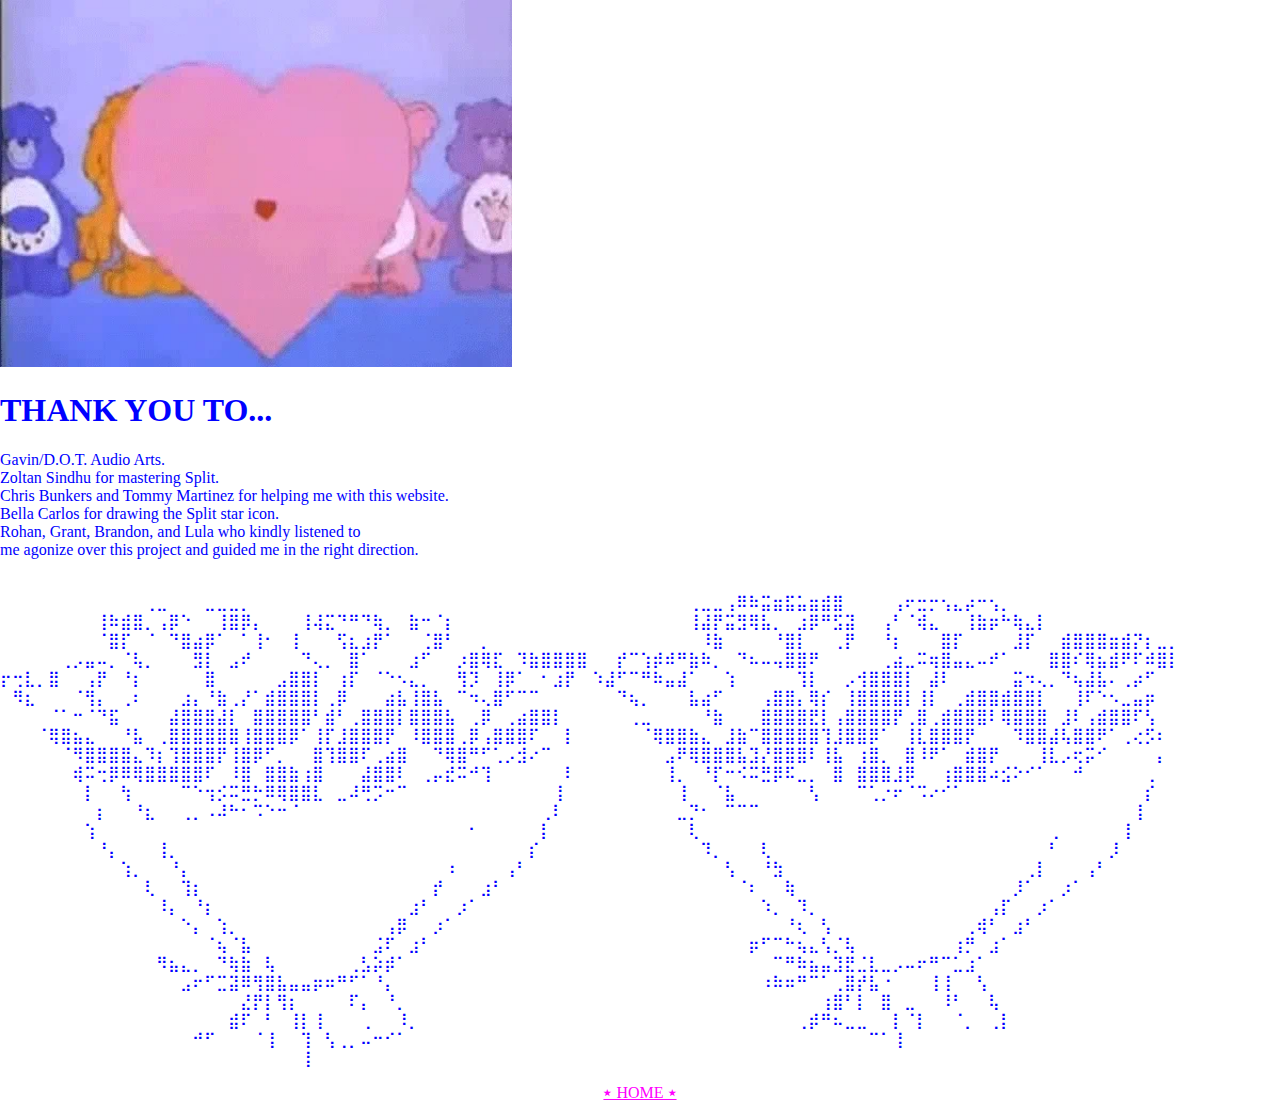
==== thankyou.html @ 5054656a "Add files via upload" ====
<!DOCTYPE html>
<html lang="en">
    <head></head>
<meta charset="UTF-8">
<title>THANK YOU</title>
<meta name="viewport" content="width=device-width,initial-scale=1">
<link rel="stylesheet" href="styles.css">
<link rel="icon" href="star-fill.svg">
<script src="main.js"></script>
<style>
        .center-text {
        text-align: center;
    }
    .link-container {
        text-align: center;
    }
</style>
</head>
<body>
     <img src="carebears.webp" alt="bear" style="width:40%">
 <h1>THANK YOU TO...</h1>
 <p>Gavin/D.O.T. Audio Arts.<br> 
Zoltan Sindhu for mastering Split.<br>
Chris Bunkers and Tommy Martinez for helping me with this website.<br>
Bella Carlos for drawing the Split star icon.<br>
Rohan, Grant, Brandon, and Lula who kindly listened to<br>
me agonize over this project and guided me in the right direction.<br>
<br>
</p>
 <p>
    ⠀⠀⠀⠀⠀⠀⠀⠀⠀⠀⠀⠀⢀⣀⠀⠀⠀⣀⣀⣀⡀⠀⠀⠀⠀⠀⠀⠀⠀⠀⠀⠀⠀⠀⠀⠀⠀⠀⠀⠀⠀⠀⠀⠀⠀⠀⠀⠀⠀
⠀⠀⠀⠀⠀⠀⠀⠀⢀⣀⣀⢠⠿⠷⣭⣶⣯⣥⣶⣾⣿⠀⠀⠀⠀⢠⠖⣒⡒⢢⣄⡴⠒⢢⡀⠀⠀⠀⠀⠀⠀⠀⠀⠀⠀⠀⠀⠀⠀
⠀⠀⠀⠀⠀⠀⠀⠀⢸⠷⣾⣿⡀⢠⡿⠑⠀⠀⢸⣿⡿⡄⠀⠀⠀⢸⢼⣍⠙⠛⠙⢷⡀⠀⣷⠒⠈⡆⠀⠀⠀⠀⠀⠀⠀⠀⠀⠀⠀
⠀⠀⠀⠀⠀⠀⠀⠀⢸⣼⡟⣭⣻⢿⣧⡀⠀⣰⡿⠛⣫⣽⠀⠀⢠⠃⠈⢾⣄⠀⠀⢸⣷⡶⠓⢷⣄⡇⠀⠀⠀⠀⠀⠀⠀⠀⠀⠀⠀
⠀⠀⠀⠀⠀⠀⠀⠀⠈⣿⡏⠀⠈⠀⠙⣿⣴⡿⠁⠀⠁⢸⠂⠀⢸⠀⠀⠀⢫⣆⣰⡟⠁⠀⠀⢈⣿⠃⠀⠀⡀⠀⠀⠀⠀⠀⠀⠀⠀
⠀⠀⠀⠀⠀⠀⠀⠀⠀⠸⣷⠀⠀⠀⠀⠘⣿⡇⠀⠀⢀⡟⠀⠀⠘⡆⠀⠀⠀⣿⡏⠀⠀⠀⠀⣸⡏⠀⠀⣾⣿⣿⣿⣶⣾⡝⡆⣀⡀
⠀⠀⠀⠀⠀⢀⡠⣤⠤⡀⠈⢧⡀⠀⠀⠀⣻⡇⠀⣠⠞⠀⠀⠀⠀⠙⢄⡀⠀⣿⠁⠀⠀⠀⣰⠋⠀⠀⡰⣿⢿⣏⠀⠹⣷⣿⣿⣿⣿
⠀⠀⡞⠉⢱⡾⠾⠛⣷⠷⡀⠀⠙⠦⠤⢤⣿⣿⠟⠀⠀⠀⠀⠀⢀⣴⣀⠭⢶⣿⣤⣄⠤⠞⠁⠀⠀⠀⣿⣿⠎⢿⣦⣾⠟⠏⠾⣿⡇
⡖⢒⣇⡀⣿⠀⠀⢠⡟⠀⠘⡆⠀⠀⠀⠀⠀⣿⠀⠀⠀⠀⠀⣠⣿⣿⡇⠀⢰⡏⠀⠈⠑⠢⣄⡀⠀⠀⢻⡹⠀⢸⡿⠁⠀⠂⣰⡟⠀
⠱⣼⠋⠉⠛⠷⣤⣼⠁⠀⠀⢱⠀⠀⠀⠀⠀⢹⡇⠀⠀⡠⢺⣿⣿⣿⡇⠀⣼⠇⠀⠀⠀⠀⠀⣭⠲⢄⡀⠙⢦⣼⣧⠄⢀⡴⠋⠀⠀
⠀⠻⣆⠀⠀⠀⠈⢻⡄⠀⢀⠆⠀⠀⠀⣰⡄⠘⣷⢀⡜⠁⣾⣿⣿⣿⡇⢀⡿⠀⠀⠀⣴⣧⢸⣿⣧⠀⠉⠲⢄⣿⠋⠉⠉⠀⠀⠀⠀
⠀⠀⠙⢦⡀⠀⠀⠀⣧⣴⠋⠀⠀⠀⢠⣿⣿⡄⢿⡎⠀⢸⣿⣿⣿⣿⡇⢸⡇⠀⢀⣾⣿⣿⣾⣿⣿⡇⠀⠀⢸⠏⠑⠢⣀⣤⡶⠀⠀
⠀⠀⠀⠀⠈⠁⠒⠈⠙⣯⠀⠀⠀⠀⣼⣿⣿⣿⣼⡇⠀⣿⣿⣿⣿⣿⠃⣾⠃⢀⣿⣿⣿⡇⣿⣿⣿⣧⠀⢀⡿⠀⢀⣴⣿⣿⡇⠀⠀
⠀⠀⠀⢀⣀⠀⠀⠀⠀⠘⣷⠀⠀⠀⣿⣿⣿⣿⣟⡇⢠⣿⣿⣿⣿⡟⢀⣿⢀⣾⣿⣿⣿⠇⢿⣿⣿⣿⠀⣸⠇⢠⣾⣿⣿⠏⢣⠀⠀
⠀⠀⠀⠈⢿⣿⣦⣄⠀⠀⠘⣧⠀⢀⣿⣿⣿⣿⣿⣿⢸⣿⣿⣿⡿⠁⢸⡏⣸⣿⣿⣿⡟⠀⠸⣿⣿⣿⢀⡿⢠⣿⣿⣿⠏⠀⠀⡇⠀
⠀⠀⠀⠀⠈⢿⣿⣿⣷⣄⠀⣸⣷⠉⣿⣿⣿⣿⣿⢹⣸⣿⣿⡿⠁⠀⢸⣇⣿⣿⣿⡟⠀⠀⠀⠹⣿⣿⣼⢧⣿⣿⠟⠁⢀⢔⡫⠆⠀
⠀⠀⠀⠀⠀⠈⠻⣿⣿⣿⣿⣄⠹⡆⢹⣿⣿⣿⡟⢸⣿⡿⠋⡀⠀⠀⣿⢹⣿⣿⠏⢀⣴⣿⠀⠀⠙⢿⣿⠛⠋⢁⡠⣺⠔⠉⠀⠀⠀
⠀⠀⠀⠀⠀⠀⣠⠟⢿⣿⣿⣿⣧⣹⡜⣿⣿⣿⠇⢸⣧⠀⢰⣿⡀⠀⣿⠸⠟⠁⠀⣾⣿⡟⠀⠀⠀⢸⣇⡠⢖⡭⠊⠀⠀⠀⠀⡄⠀
⠀⠀⠀⠀⠀⠀⢾⠭⢒⡿⠿⢿⣿⣿⣿⣿⣿⠏⠀⠸⣿⠀⣿⣿⣷⢰⣿⠀⠀⠀⣼⣿⣿⠇⠀⢀⡤⣞⠭⠚⢹⠀⠀⠀⠀⠀⠀⠇⠀
⠀⠀⠀⠀⠀⠀⢸⡀⠀⠘⡏⠒⠪⠭⣛⡿⠯⣀⡀⠀⣿⠀⣿⣿⣿⣸⡿⠀⠀⢰⣿⣿⣿⠴⣪⠕⠊⠁⠀⠀⠚⠀⠀⠀⠀⠀⢀⠀⠀
⠀⠀⠀⠀⠀⠀⠀⡇⠀⠀⢳⠀⠀⠀⠀⠉⠑⢲⡪⠭⣛⡓⠿⢿⣿⣿⣇⠀⣀⠼⢛⡩⠒⠉⠀⠀⠀⠀⠀⠀⠀⠀⠀⠀⠀⠀⢸⠀⠀
⠀⠀⠀⠀⠀⠀⠀⢸⠀⠀⠈⣧⠀⠀⠀⠀⠀⠀⢣⠀⠀⠀⠉⢁⡐⠖⠈⠩⠔⠊⠁⠀⠀⠀⠀⠀⠀⠀⠀⠀⠀⠀⠀⠀⠀⠀⡎⠀⠀
⠀⠀⠀⠀⠀⠀⠀⠀⡆⠀⠀⠘⣆⠀⠀⢀⡀⠠⠼⠓⠂⠩⠑⠒⠈⠀⠀⠀⠀⠀⠀⠀⠀⠀⠀⠀⠀⠀⠀⠀⠀⠀⠀⠀⠀⢀⠇⠀⠀
⠀⠀⠀⠀⠀⠀⠀⣀⡙⠂⠀⠉⠉⠉⠀⠀⠀⠀⠀⠀⠀⠀⠀⠀⠀⠀⠀⠀⠀⠀⠀⠀⠀⠀⠀⠀⠀⠀⠀⠀⠀⠀⠀⠀⠀⢸⠀⠀⠀
⠀⠀⠀⠀⠀⠀⠀⢱⠀⠀⠀⠀⠀⠀⠀⠀⠀⠀⠀⠀⠀⠀⠀⠀⠀⠀⠀⠀⠀⠀⠀⠀⠀⠀⠀⠀⠀⠀⠀⠂⠀⠀⠀⠀⠀⡇⠀⠀⠀
⠀⠀⠀⠀⠀⠀⠀⠀⢇⠀⠀⠀⠀⠀⠀⠀⠀⠀⠀⠀⠀⠀⠀⠀⠀⠀⠀⠀⠀⠀⠀⠀⠀⠀⠀⠀⠀⠀⢀⠀⠀⠀⠀⠀⢸⠀⠀⠀⠀
⠀⠀⠀⠀⠀⠀⠀⠀⠘⡄⠀⠀⠀⢸⡀⠀⠀⠀⠀⠀⠀⠀⠀⠀⠀⠀⠀⠀⠀⠀⠀⠀⠀⠀⠀⠀⠀⠀⠀⠀⠀⠀⠀⠀⡎⠀⠀⠀⠀
⠀⠀⠀⠀⠀⠀⠀⠀⠀⠹⡀⠀⠀⠀⢇⠀⠀⠀⠀⠀⠀⠀⠀⠀⠀⠀⠀⠀⠀⠀⠀⠀⠀⠀⠀⠀⠀⠀⠃⠀⠀⠀⠀⡸⠀⠀⠀⠀⠀
⠀⠀⠀⠀⠀⠀⠀⠀⠀⠀⢱⡀⠀⠀⠘⡄⠀⠀⠀⠀⠀⠀⠀⠀⠀⠀⠀⠀⠀⠀⠀⠀⠀⠀⠀⠀⠀⠰⠀⠀⠀⠀⢠⠃⠀⠀⠀⠀⠀
⠀⠀⠀⠀⠀⠀⠀⠀⠀⠀⠀⢣⠀⠀⠘⣳⠀⠀⠀⠀⠀⠀⠀⠀⠀⠀⠀⠀⠀⠀⠀⠀⠀⠀⠀⠀⢀⡇⠀⠀⠀⢠⠃⠀⠀⠀⠀⠀⠀
⠀⠀⠀⠀⠀⠀⠀⠀⠀⠀⠀⠀⢇⠀⠀⢹⡆⠀⠀⠀⠀⠀⠀⠀⠀⠀⠀⠀⠀⠀⠀⠀⠀⠀⠀⠀⡞⠀⠀⠀⣰⠃⠀⠀⠀⠀⠀⠀⠀
⠀⠀⠀⠀⠀⠀⠀⠀⠀⠀⠀⠀⠈⠆⠀⠀⢷⠀⠀⠀⠀⠀⠀⠀⠀⠀⠀⠀⠀⠀⠀⠀⠀⠀⠀⡸⠁⠀⠀⡰⠁⠀⠀⠀⠀⠀⠀⠀⠀
⠀⠀⠀⠀⠀⠀⠀⠀⠀⠀⠀⠀⠀⠸⡄⠀⠘⡆⠀⠀⠀⠀⠀⠀⠀⠀⠀⠀⠀⠀⠀⠀⠀⠀⣰⠃⠀⠀⡰⠁⠀⠀⠀⠀⠀⠀⠀⠀⠀
⠀⠀⠀⠀⠀⠀⠀⠀⠀⠀⠀⠀⠀⠀⠱⡀⠀⠹⡀⠀⠀⠀⠀⠀⠀⠀⠀⠀⠀⠀⠀⠀⠀⢠⡏⠀⠀⡰⠁⠀⠀⠀⠀⠀⠀⠀⠀⠀⠀
⠀⠀⠀⠀⠀⠀⠀⠀⠀⠀⠀⠀⠀⠀⠀⠑⡄⠀⢱⡀⠀⠀⠀⠀⠀⠀⠀⠀⠀⠀⠀⠀⢠⡿⠀⠀⡰⠁⠀⠀⠀⠀⠀⠀⠀⠀⠀⠀⠀
⠀⠀⠀⠀⠀⠀⠀⠀⠀⠀⠀⠀⠀⠀⠀⠀⠘⢆⠀⢣⠀⠀⠀⠀⠀⠀⠀⠀⠀⠀⠀⢀⢾⠃⠀⣰⠃⠀⠀⠀⠀⠀⠀⠀⠀⠀⠀⠀⠀
⠀⠀⠀⠀⠀⠀⠀⠀⠀⠀⠀⠀⠀⠀⠀⠀⠀⠈⢦⠈⣧⠀⠀⠀⠀⠀⠀⠀⠀⠀⠀⣨⠏⠀⣰⠃⠀⠀⠀⠀⠀⠀⠀⠀⠀⠀⠀⠀⠀
⠀⠀⠀⠀⠀⠀⠀⠀⠀⠀⠀⠀⠀⡶⠋⠉⠓⢦⣄⢣⡈⢧⠀⠀⠀⠀⠀⠀⠀⠀⢰⡛⠀⣰⠁⠀⠀⠀⠀⠀⠀⠀⠀⠀⠀⠀⠀⠀⠀
⠀⠀⠀⠀⠀⠀⠀⠀⠀⠀⠀⠀⠀⠻⣦⣄⡀⠀⠙⢷⣷⠀⢧⠀⠀⠀⠀⠀⠀⢀⣣⡵⡾⠁⠀⠀⠀⠀⠀⠀⠀⠀⠀⠀⠀⠀⠀⠀⠀
⠀⠀⠀⠀⠀⠀⠀⠀⠀⠀⠀⠀⠀⠀⠀⠉⠛⠷⣦⣤⣹⣟⣈⣇⣀⡠⠤⠖⠛⠉⣁⣰⠁⠀⠀⠀⠀⠀⠀⠀⠀⠀⠀⠀⠀⠀⠀⠀⠀
⠀⠀⠀⠀⠀⠀⠀⠀⠀⠀⠀⠀⠀⠀⠀⣠⠖⠋⣉⣽⠿⢻⣿⣧⣤⣤⡶⠶⠛⠋⠁⠘⡄⠀⠀⠀⠀⠀⠀⠀⠀⠀⠀⠀⠀⠀⠀⠀⠀
⠀⠀⠀⠀⠀⠀⠀⠀⠀⠀⠀⠀⠀⠀⠰⠷⠶⠛⠉⠁⢀⣿⡞⣧⠐⠀⠀⠀⢸⢸⠀⠀⢣⠀⠀⠀⠀⠀⠀⠀⠀⠀⠀⠀⠀⠀⠀⠀⠀
⠀⠀⠀⠀⠀⠀⠀⠀⠀⠀⠀⠀⠀⠀⠀⠀⠀⠀⠀⠀⣜⡟⡇⢻⡆⠀⠀⠀⠀⠏⡄⠀⠘⡀⠀⠀⠀⠀⠀⠀⠀⠀⠀⠀⠀⠀⠀⠀⠀
⠀⠀⠀⠀⠀⠀⠀⠀⠀⠀⠀⠀⠀⠀⠀⠀⠀⠀⠀⢰⣿⠃⡇⠀⣿⠀⣀⠀⠀⠸⠃⠀⠀⢧⠀⠀⠀⠀⠀⠀⠀⠀⠀⠀⠀⠀⠀⠀⠀
⠀⠀⠀⠀⠀⠀⠀⠀⠀⠀⠀⠀⠀⠀⠀⠀⠀⠀⠀⣾⠏⠀⠃⠀⢸⡇⢸⠀⠀⠀⢀⠀⠀⠸⡀⠀⠀⠀⠀⠀⠀⠀⠀⠀⠀⠀⠀⠀⠀
⠀⠀⠀⠀⠀⠀⠀⠀⠀⠀⠀⠀⠀⠀⠀⠀⠀⢀⡾⠛⠦⣀⣀⠀⠀⡇⠈⡇⠀⠀⠈⡀⠀⢀⡇⠀⠀⠀⠀⠀⠀⠀⠀⠀⠀⠀⠀⠀⠀
⠀⠀⠀⠀⠀⠀⠀⠀⠀⠀⠀⠀⠀⠀⠀⠀⠚⠋⠀⠀⠀⠈⢸⠀⠀⢹⠀⢣⢀⡀⠤⠒⠊⠁⠀⠀⠀⠀⠀⠀⠀⠀⠀⠀⠀⠀⠀⠀⠀
⠀⠀⠀⠀⠀⠀⠀⠀⠀⠀⠀⠀⠀⠀⠀⠀⠀⠀⠀⠀⠀⠀⠀⠉⠁⢸⠀⠀⠀⠀⠀⠀⠀⠀⠀⠀⠀⠀⠀⠀⠀⠀⠀⠀⠀⠀⠀⠀⠀
⠀⠀⠀⠀⠀⠀⠀⠀⠀⠀⠀⠀⠀⠀⠀⠀⠀⠀⠀⠀⠀⠀⠀⠀⠀⢸⠀⠀⠀⠀⠀⠀⠀⠀⠀⠀⠀⠀⠀⠀⠀⠀⠀⠀⠀⠀⠀⠀⠀
 </p>
 <div class="link-container">
    <a href="index.html">⭑ HOME ⭑</a>
   </div>
</body>
</html>
---- styles.css ----
body {
    background-color: white;
    color: black;
    margin: 0;
    padding: 0;
}

body:hover {
color:blue
}
p {
    color:blue
}
p:hover {
    color:fuchsia
}
a {
    color: fuchsia; /* Normal link color */
}
a:visited {
    color: fuchsia; /* Visited link color */
}
a:hover {
    color: yellow; /* Hovered link color */
}
a:active {
    color: red; /* Active (clicked) link color */
}
a {
    text-align: center;
}

canvas {
    background-color: black;
    display: block;
    margin: 0 auto;
    height:100vh; 
}
/* Grid container */
.grid-container {
    display: grid;
    position: relative;
}

/* Style for the background image */
.background-image {
    width: 100%;
    height: auto; /* Maintain aspect ratio */
    grid-area: 1 / 1;
}

/* Style for the overlay text */
.overlay-text {
    position: absolute;
    top: -50%;
    left: 75%;
    transform: translate(-50%, 30%);
    color: darkgray; /* Text color */
    font-size: 35px; /* Adjust text size */
    z-index: 1; /* Ensure text is on top */
}

.overlay-textt {
    position: absolute;
    top: -50%;
    left: 1%;
    transform: translate(-50%, 30%);
    color: blue; /* Text color */
    font-size: 35px; /* Adjust text size */
    z-index: 1; /* Ensure text is on top */
}

.overlay-texttt {
    position: absolute;
    top: 50%;
    left: 40%;
    transform: translate(-50%, -50%);
    color: fuchsia; /* Text color */
    font-size: 30px; /* Text size */
    font-family: Arial, sans-serif; /* Font style */
    text-align: left;
}

html, body {
    color:black;
    margin:0px;
    padding:0px;
  }
  
  details {
    cursor: pointer;
  }
  
  p {
    cursor: default;
  }
  #info {
    padding:25px;
    position:absolute;
    font-size:18px;
    z-index:1;
  }
  
  button {
    border-radius:15px;
    background-color:transparent;
    border-width:1px;
    padding:20px;
  }
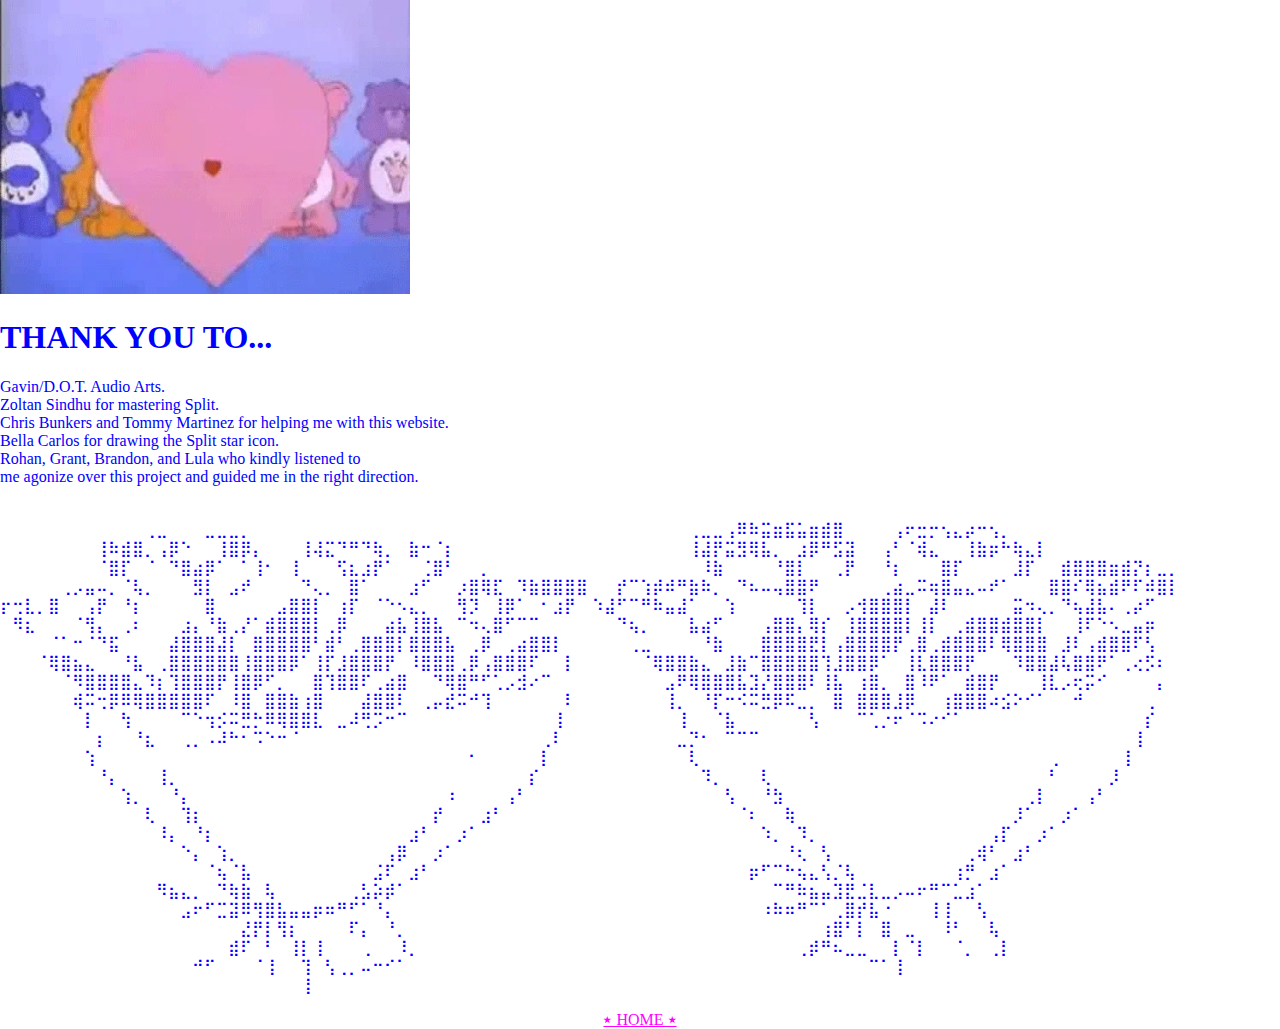
==== commit 7a5b4bf6: "Update thankyou.html" ====
--- a/thankyou.html
+++ b/thankyou.html
@@ -17,7 +17,7 @@
 </style>
 </head>
 <body>
-     <img src="carebears.webp" alt="bear" style="width:40%">
+     <img src="carebears.webp" alt="bear" style="width:410px">
  <h1>THANK YOU TO...</h1>
  <p>Gavin/D.O.T. Audio Arts.<br> 
 Zoltan Sindhu for mastering Split.<br>
@@ -82,4 +82,4 @@
     <a href="index.html">⭑ HOME ⭑</a>
    </div>
 </body>
-</html>+</html>
